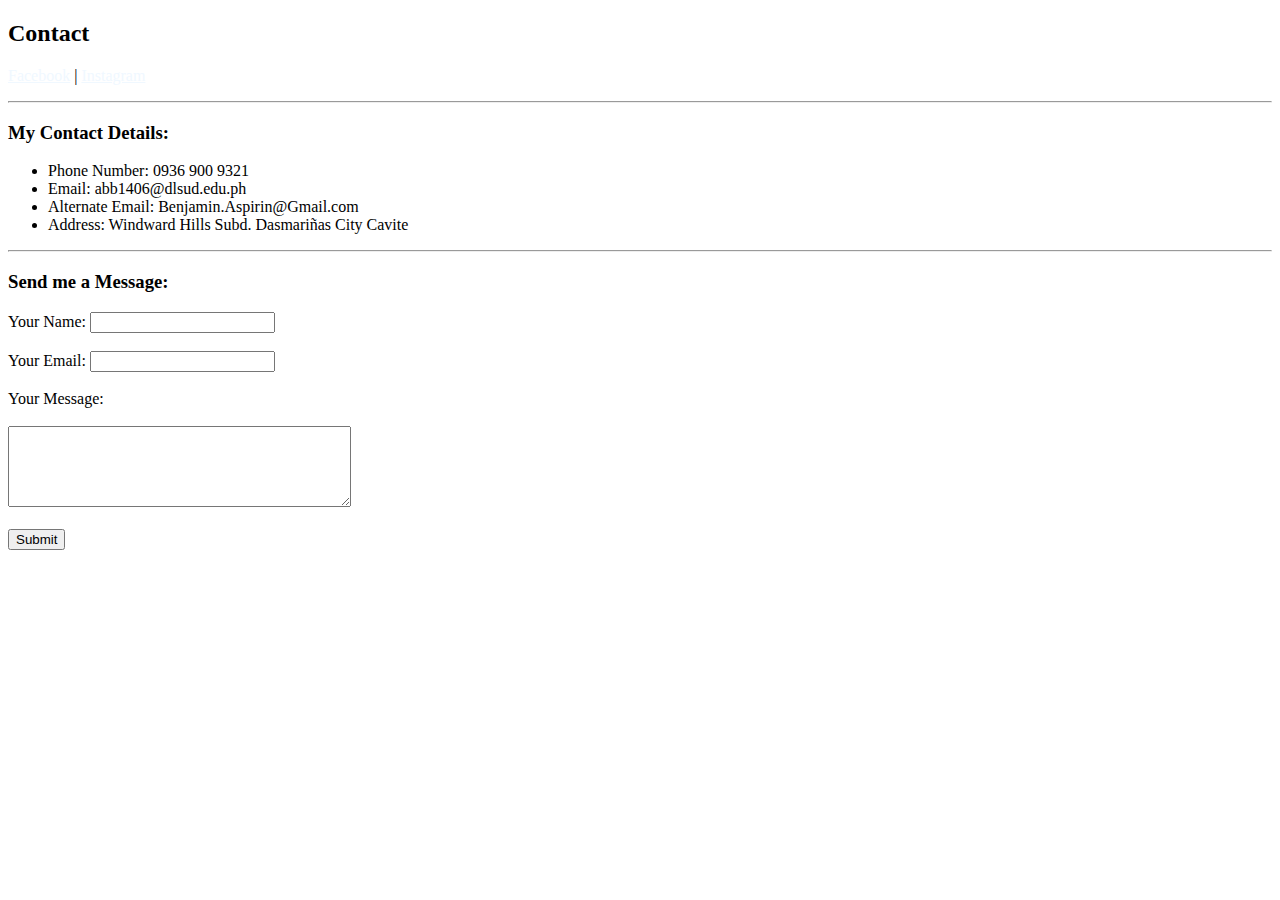
==== contacts.html @ acb9514a "Add files via upload" ====
<!DOCTYPE html>
<html lang="en">
<head>
    <meta charset="UTF-8">
    <meta name="viewport" content="width=device-width, initial-scale=1.0">
    <title>Contacts | Benjamin B. Aspirin</title>
    <link rel="stylesheet" href="https://fonts.googleapis.com/css?family=Roboto:300&display=swap">
    <link rel="stylesheet" type="text/css" href="styles/styles.css">
</head>
<body>
    <div class="top-section">
        <h2>Contact</h2>
        <p><a href="https://www.facebook.com/BenjaminB.Aspirin" style="color: aliceblue;">Facebook</a>  |  <a href="https://www.instagram.com/mrbenjohn/" style="color: aliceblue;">Instagram</a></p>
    </div>

    <div class="bottom-section">
        <hr>
        <h3>My Contact Details:</h3>
        <ul>
            <li class="contact-info">Phone Number: 0936 900 9321</li>
            <li class="contact-info">Email: abb1406@dlsud.edu.ph</li>
            <li class="contact-info">Alternate Email: Benjamin.Aspirin@Gmail.com</li>
            <li class="contact-info">Address: Windward Hills Subd. Dasmariñas City Cavite</li>
        </ul>
        <hr>

        <h3>Send me a Message:</h3>
        <form action="mailto:abb1406@dlsud.edu.ph" method="post" enctype="text/plain">
            <label>Your Name: </label>
            <input type="text" name="Name" value=""><br><br>
            <label>Your Email: </label>
            <input type="email" name="Email" value=""><br><br>
            <label>Your Message:</label><br><br>
            <textarea name="Message" rows="5" cols="40"></textarea><br><br>
            <input type="submit" name="">
        </form>
    </div>
</body>
</html>
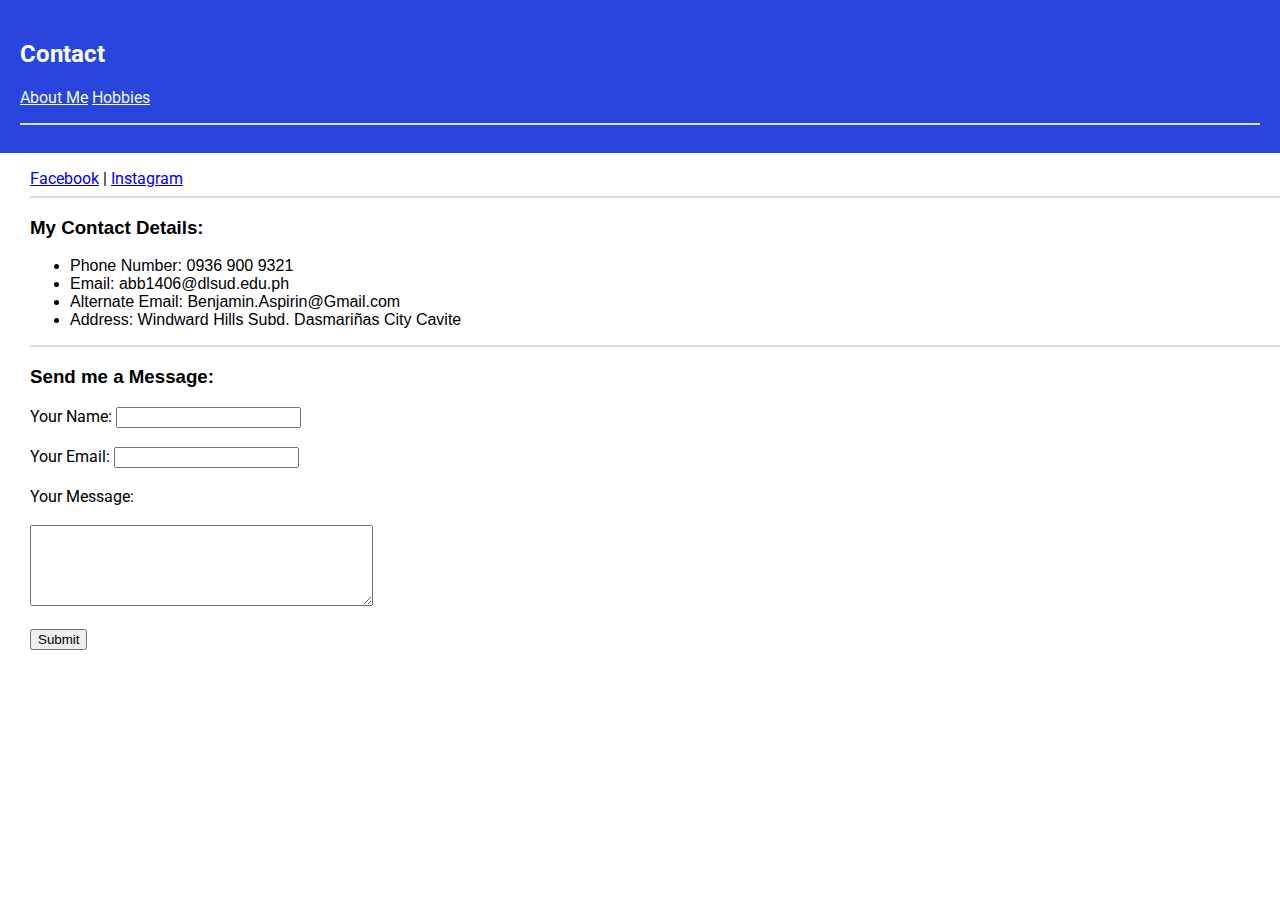
==== commit a83c7e64: "Add files via upload" ====
--- a/contacts.html
+++ b/contacts.html
@@ -10,10 +10,16 @@
 <body>
     <div class="top-section">
         <h2>Contact</h2>
-        <p><a href="https://www.facebook.com/BenjaminB.Aspirin" style="color: aliceblue;">Facebook</a>  |  <a href="https://www.instagram.com/mrbenjohn/" style="color: aliceblue;">Instagram</a></p>
+        <a href="index.html" style="color: aliceblue;">About Me</a>
+        <a href="hobbies.html" style="color: aliceblue;">Hobbies</a>
+        <p></p>
+        <hr>
     </div>
 
     <div class="bottom-section">
+        <p></p>
+        <a href="https://www.facebook.com/BenjaminB.Aspirin" >Facebook</a>  |  <a href="https://www.instagram.com/mrbenjohn/" >Instagram</a>
+
         <hr>
         <h3>My Contact Details:</h3>
         <ul>
--- a/styles/styles.css
+++ b/styles/styles.css
@@ -0,0 +1,76 @@
+body {
+    font-family: "Roboto", sans-serif;
+    margin-top: 0%;
+    margin: 0%;
+    align-items: center;
+    justify-content: center;
+}
+
+.container {
+    display: flex;
+    width: 100%;
+}
+
+.container-hobbies {
+    display: flex;
+    width: 90%;
+}
+
+.left-section-hobbies {
+    flex: 1; 
+    padding: 20px;
+    background-color: aliceblue;
+    color: white;
+}
+
+.left-section {
+    flex: 1; 
+    padding: 30px;
+    background-color: rgb(40, 70, 221);
+    color: white;
+}
+
+.left-section h1, .left-section p, .left-section a {
+    font-family: "Roboto", sans-serif;
+}
+
+.centered-content {
+    text-align: center;
+}
+
+.centered-content img,
+.centered-content h1,
+.centered-content p {
+    display: inline-block;
+}
+
+.right-section {
+    flex: 2; /* Right section takes up 2/3 of the container */
+    padding: 30px;
+}
+
+.top-section {
+    background-color: rgb(40, 70, 221);
+    color: white;
+    padding: 20px;
+}
+
+.top-section h1, .top-section p {
+    font-family: "Roboto", sans-serif;
+}
+
+hr {
+    border: 1px solid #ddd;
+}
+
+.bottom-section {
+    padding-left: 30px; /* Adjust left padding for Bottom Section */
+}
+
+.bottom-section h3 {
+    font-family: "Roboto Light", sans-serif;
+}
+
+.contact-info {
+    font-family: "Roboto Light", sans-serif;
+}
